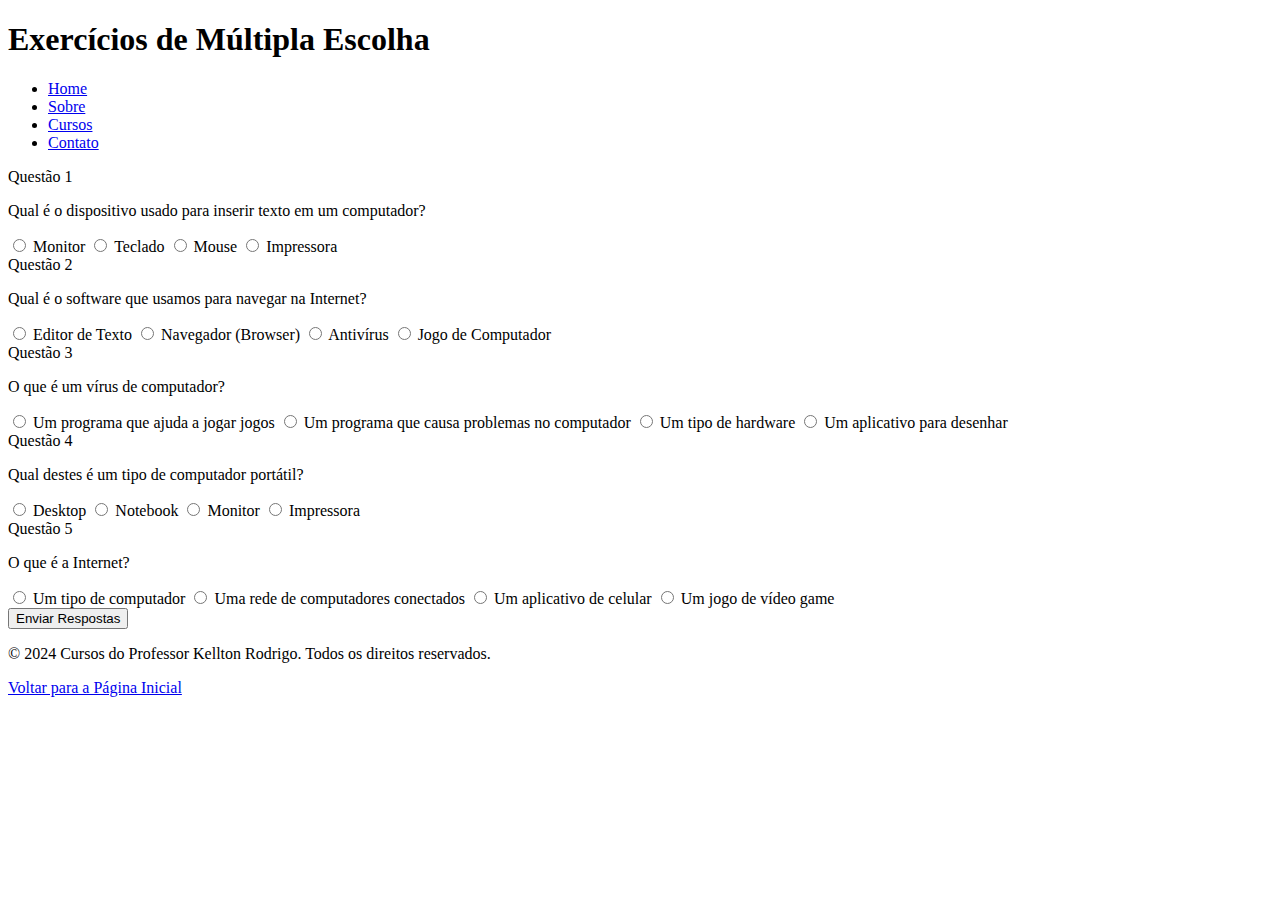
==== curso1.html @ 666efd7f "Update curso1.html" ====
<!DOCTYPE html>
<html lang="pt-BR">
<head>
    <meta charset="UTF-8">
    <meta name="viewport" content="width=device-width, initial-scale=1.0">
    <title>Página de Exercícios</title>
    <link rel="stylesheet" href="styles2.css">
</head>
<body>

    <h1>Exercícios de Múltipla Escolha</h1>

    <nav>
        <ul>
            <li><a href="index.html">Home</a></li>
            <li><a href="index.html#sobre">Sobre</a></li>
            <li><a href="index.html#cursos">Cursos</a></li>
            <li><a href="index.html#contato">Contato</a></li>
        </ul>
    </nav>

    <form id="quizForm">
        <div class="question-container">
            <div class="question-header">Questão 1</div>
            <div class="question">
                <p>Qual é o dispositivo usado para inserir texto em um computador?</p>
                <label><input type="radio" name="q1" value="a"> Monitor</label>
                <label><input type="radio" name="q1" value="b"> Teclado</label>
                <label><input type="radio" name="q1" value="c"> Mouse</label>
                <label><input type="radio" name="q1" value="d"> Impressora</label>
            </div>
        </div>

        <div class="question-container">
            <div class="question-header">Questão 2</div>
            <div class="question">
                <p>Qual é o software que usamos para navegar na Internet?</p>
                <label><input type="radio" name="q2" value="a"> Editor de Texto</label>
                <label><input type="radio" name="q2" value="b"> Navegador (Browser)</label>
                <label><input type="radio" name="q2" value="c"> Antivírus</label>
                <label><input type="radio" name="q2" value="d"> Jogo de Computador</label>
            </div>
        </div>

        <div class="question-container">
            <div class="question-header">Questão 3</div>
            <div class="question">
                <p>O que é um vírus de computador?</p>
                <label><input type="radio" name="q3" value="a"> Um programa que ajuda a jogar jogos</label>
                <label><input type="radio" name="q3" value="b"> Um programa que causa problemas no computador</label>
                <label><input type="radio" name="q3" value="c"> Um tipo de hardware</label>
                <label><input type="radio" name="q3" value="d"> Um aplicativo para desenhar</label>
            </div>
        </div>

        <!-- Novas questões -->
        <div class="question-container">
            <div class="question-header">Questão 4</div>
            <div class="question">
                <p>Qual destes é um tipo de computador portátil?</p>
                <label><input type="radio" name="q4" value="a"> Desktop</label>
                <label><input type="radio" name="q4" value="b"> Notebook</label>
                <label><input type="radio" name="q4" value="c"> Monitor</label>
                <label><input type="radio" name="q4" value="d"> Impressora</label>
            </div>
        </div>

        <div class="question-container">
            <div class="question-header">Questão 5</div>
            <div class="question">
                <p>O que é a Internet?</p>
                <label><input type="radio" name="q5" value="a"> Um tipo de computador</label>
                <label><input type="radio" name="q5" value="b"> Uma rede de computadores conectados</label>
                <label><input type="radio" name="q5" value="c"> Um aplicativo de celular</label>
                <label><input type="radio" name="q5" value="d"> Um jogo de vídeo game</label>
            </div>
        </div>

        <div class="button-container">
            <button type="button" class="btn" onclick="submitAnswers()">Enviar Respostas</button>
        </div>
    </form>
        </section>
    <footer>
        <p>&copy; 2024 Cursos do Professor Kellton Rodrigo. Todos os direitos reservados.</p>
    </footer>

    <script>
        function submitAnswers() {
            const form = document.getElementById('quizForm');
            const correctAnswers = {
                q1: 'b', // Resposta correta para a Questão 1
                q2: 'b', // Resposta correta para a Questão 2
                q3: 'b', // Resposta correta para a Questão 3
                q4: 'b', // Resposta correta para a Questão 4
                q5: 'b'  // Resposta correta para a Questão 5
            };

            const userAnswers = {};
            let score = 0;
            let wrongAnswers = [];

            for (let i = 1; i <= 5; i++) { // Atualizado para 5 questões
                const question = `q${i}`;
                const selectedOption = form[question].value;
                userAnswers[question] = selectedOption;

                if (selectedOption === correctAnswers[question]) {
                    score++;
                } else {
                    wrongAnswers.push({question: i, correct: correctAnswers[question], user: selectedOption});
                }
            }

            const percentage = (score / 5) * 100; // Atualizado para 5 questões

            let resultContent = `
                <div class="result">
                    <h1>Resultado</h1>
                    <p>Sua pontuação: <strong>${score} de 5 (${percentage}%)</strong></p>
                    <h2>Questões Erradas:</h2>
                    <ul>
            `;

            if (wrongAnswers.length === 0) {
                resultContent += `<li><span class="correct-answer">Parabéns! Você acertou todas as questões!</span></li>`;
            } else {
                resultContent += wrongAnswers.map(wrong => `
                    <li>
                        <span class="wrong-answer">Questão ${wrong.question}: 
                        Sua resposta: ${wrong.user}, Correta: ${wrong.correct}</span>
                    </li>
                `).join('');
            }

            resultContent += `</ul></div>`;

            document.body.innerHTML = resultContent;
        }
    </script>
        <p><a href="index.html" class="btn">Voltar para a Página Inicial</a></p>

</body>
</html>
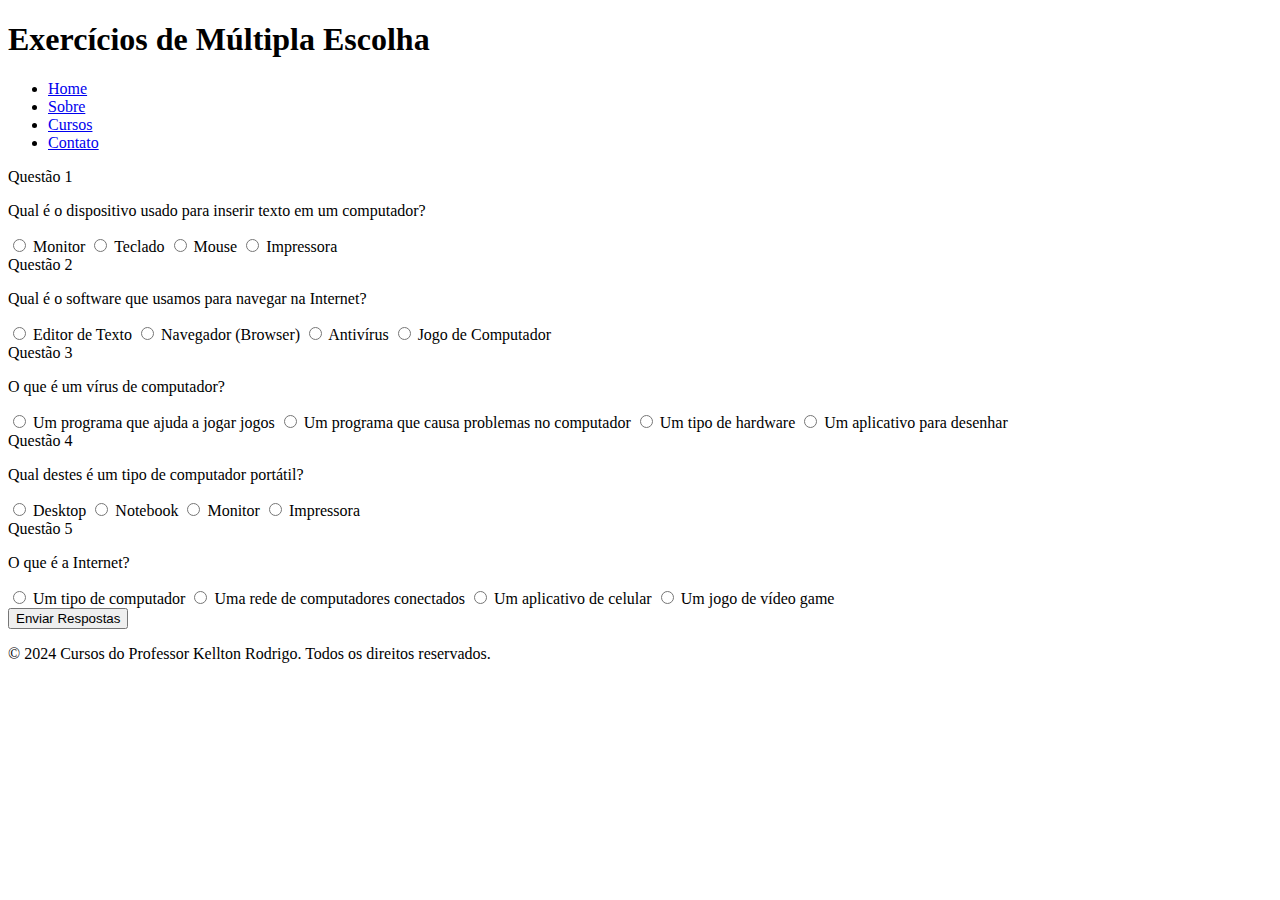
==== commit b7bb73c4: "Update curso1.html" ====
--- a/curso1.html
+++ b/curso1.html
@@ -137,8 +137,8 @@
 
             document.body.innerHTML = resultContent;
         }
+                <p><a href="index.html" class="btn">Voltar para a Página Inicial</a></p>
     </script>
-        <p><a href="index.html" class="btn">Voltar para a Página Inicial</a></p>
 
 </body>
 </html>
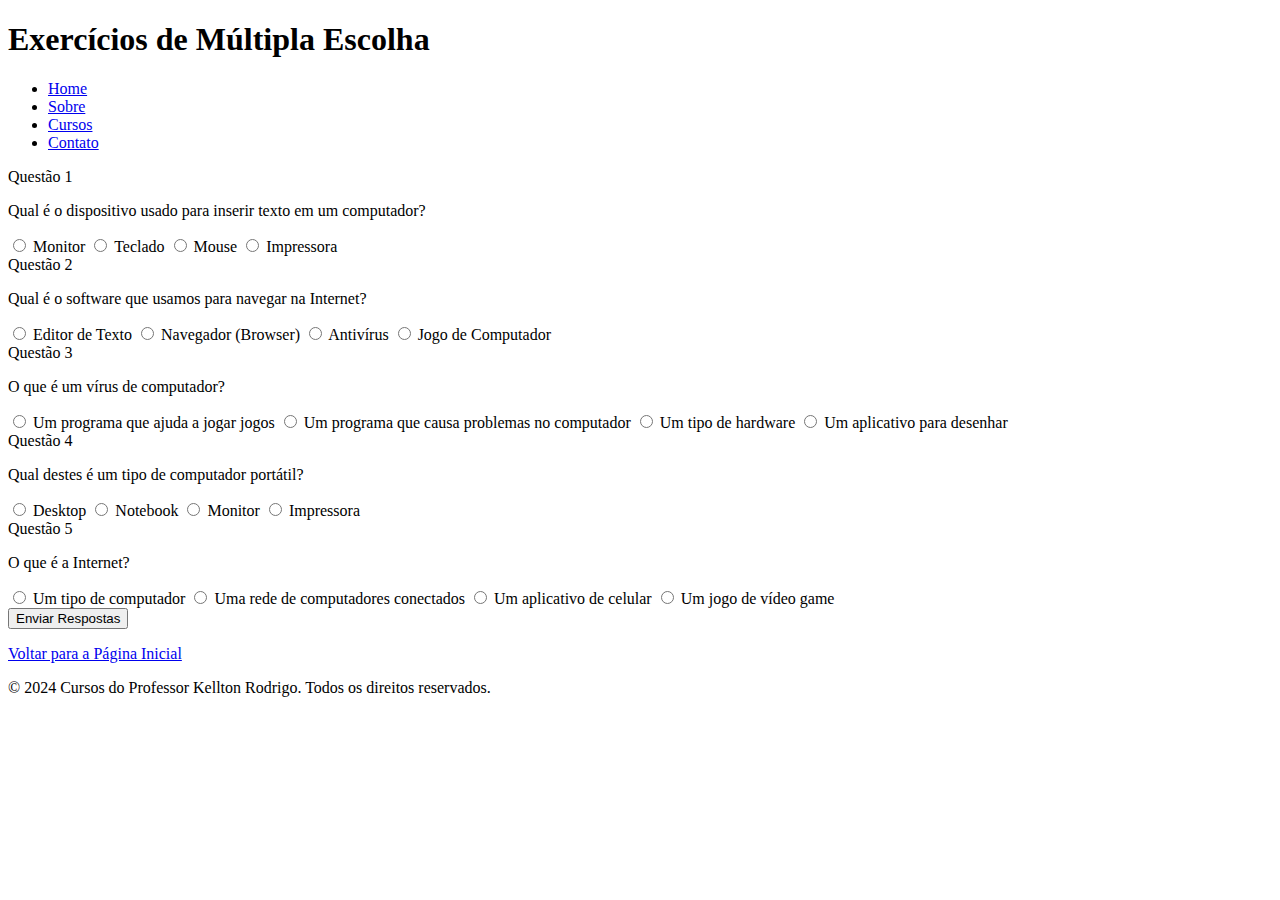
==== commit 059d5264: "Update curso1.html" ====
--- a/curso1.html
+++ b/curso1.html
@@ -80,6 +80,7 @@
             <button type="button" class="btn" onclick="submitAnswers()">Enviar Respostas</button>
         </div>
     </form>
+         <p><a href="index.html" class="btn">Voltar para a Página Inicial</a></p>
         </section>
     <footer>
         <p>&copy; 2024 Cursos do Professor Kellton Rodrigo. Todos os direitos reservados.</p>
@@ -137,8 +138,6 @@
 
             document.body.innerHTML = resultContent;
         }
-                <p><a href="index.html" class="btn">Voltar para a Página Inicial</a></p>
     </script>
-
 </body>
 </html>
